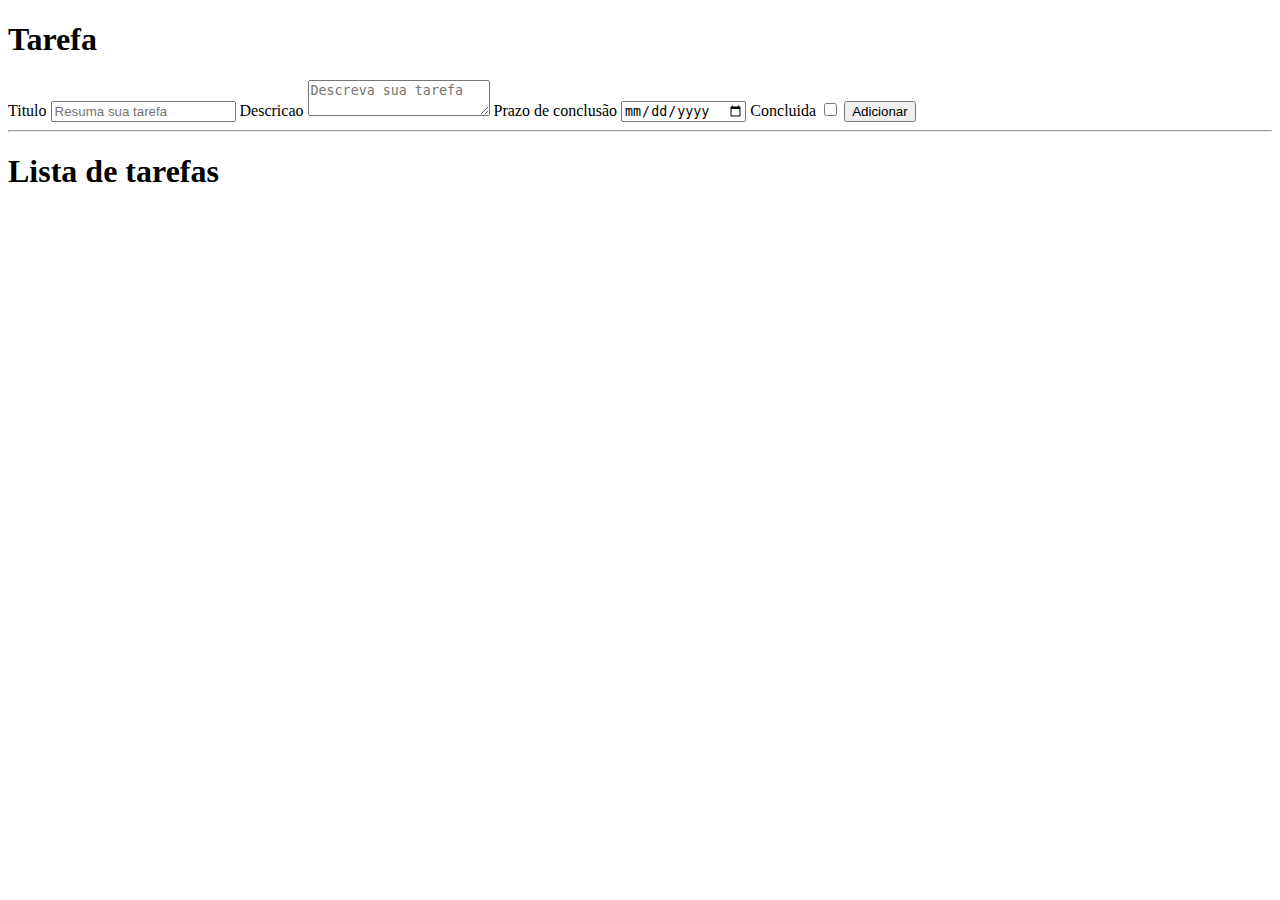
==== linguagemProgramacao1/aula_06-11/Gerenciamento de Tarefas/index.html @ 1c7c0265 "Iniciei a atividade de lista de tarefas, criei o html" ====
<!DOCTYPE html>
<html lang="pt-br">
<head>
    <meta charset="UTF-8">
    <meta name="viewport" content="width=device-width, initial-scale=1.0">
    <title>Minhas tarefas</title>
</head>
<body>
    <H1>Tarefa</H1>
    <form action="" id="tarefa">
        <label for="resumo">Titulo</label>
        <input type="text" id="resumo" placeholder="Resuma sua tarefa" required>

        <label for="descricao">Descricao</label>
        <textarea id="descricao" placeholder="Descreva sua tarefa" required></textarea>

        <label for="prazo">Prazo de conclusão</label>
        <input type="date" id="prazo">

        <label for="concluida">Concluida</label>
        <input type="checkbox" id="concluida">

        <button type="submit">Adicionar</button>
    </form>
    <hr>

    <h1>Lista de tarefas</h1>
    <ul id="tarefas">
        
    </ul>

    <script src="script.js"></script>
</body>
</hmtl>
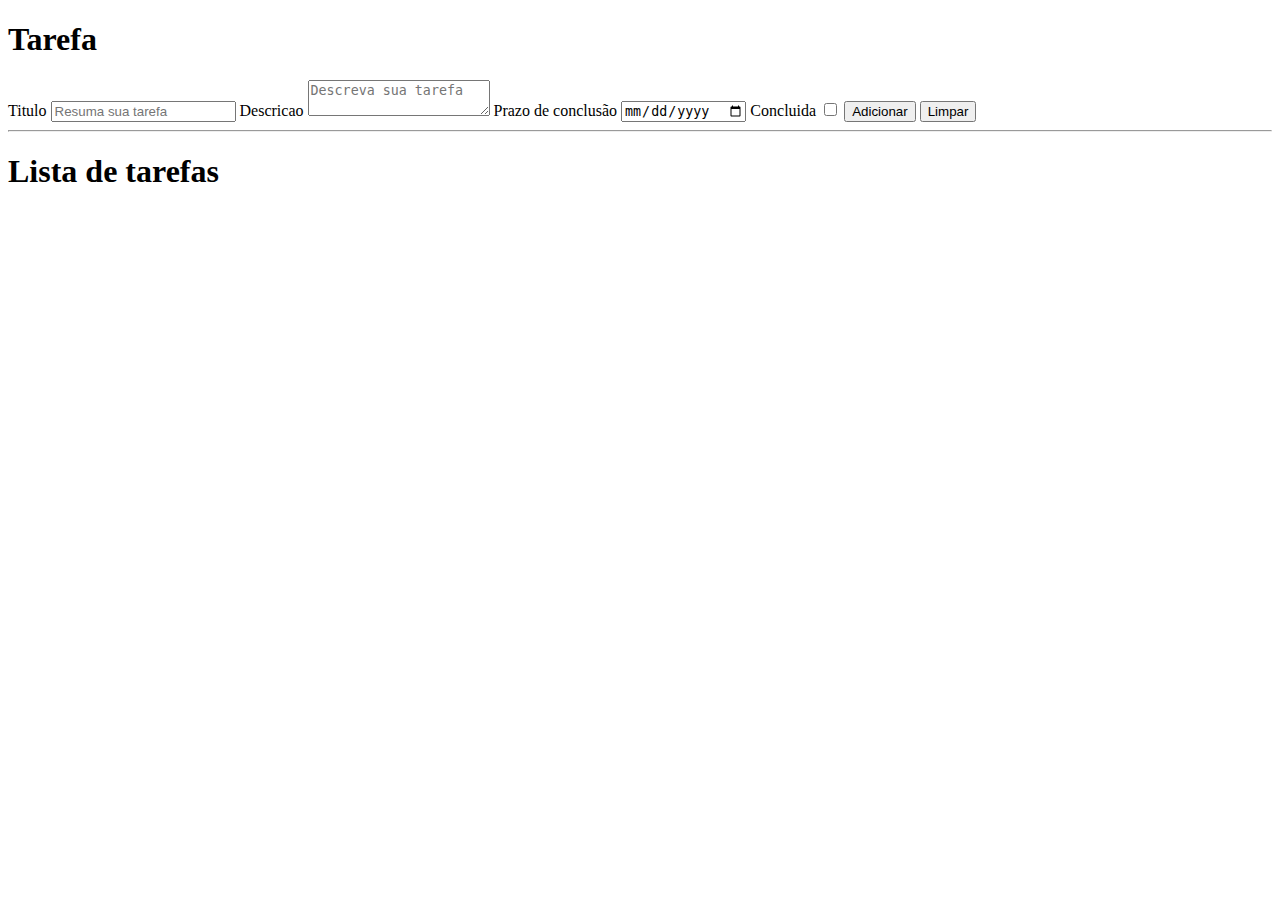
==== commit d8fcdf3d: "Adicionei um novo botao para limpar o form e escrevi o script JS base para adicionar, listar, atuali" ====
--- a/linguagemProgramacao1/aula_06-11/Gerenciamento de Tarefas/index.html
+++ b/linguagemProgramacao1/aula_06-11/Gerenciamento de Tarefas/index.html
@@ -21,6 +21,7 @@
         <input type="checkbox" id="concluida">
 
         <button type="submit">Adicionar</button>
+        <button type="button" onclick="limparForm()">Limpar</button>
     </form>
     <hr>
 
